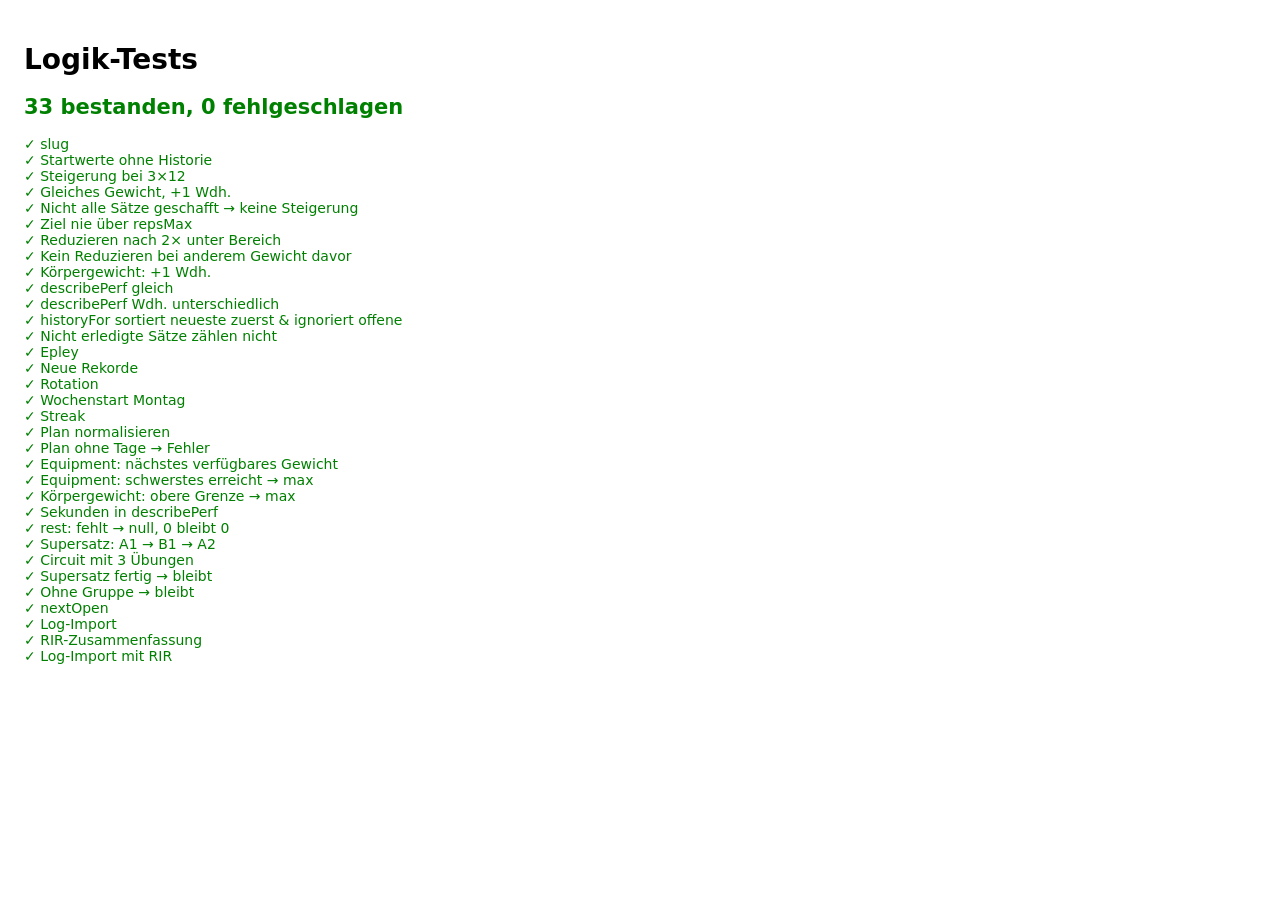
==== tests/tests.html @ 83043b95 "Neues Design (Titan/Racing Green, SF Pro Semibold) und RIR pro Satz - Trainings-Screen mit Fortschri" ====
<!doctype html>
<html lang="de">
<head><meta charset="utf-8"><title>Logik-Tests</title>
<style>body{font:14px system-ui;padding:16px}.ok{color:green}.fail{color:#c00;font-weight:bold}</style></head>
<body>
<h1>Logik-Tests</h1>
<div id="out"></div>
<script type="module">
import * as L from '../js/logic.js';
const out = document.getElementById('out');
let pass = 0, fail = 0;
function t(name, fn) {
  try { fn(); pass++; out.insertAdjacentHTML('beforeend', `<div class="ok">✓ ${name}</div>`); }
  catch (e) { fail++; out.insertAdjacentHTML('beforeend', `<div class="fail">✗ ${name}: ${e.message}</div>`); }
}
const eq = (a, b) => { if (JSON.stringify(a) !== JSON.stringify(b)) throw new Error(`erwartet ${JSON.stringify(b)}, war ${JSON.stringify(a)}`); };
const cfg = { key: 'bank', name: 'Bank', type: 'weight', sets: 3, repsMin: 8, repsMax: 12, weight: 50, increment: 2.5, rest: 90 };
const perf = (w, reps) => ({ sets: reps.map((r) => ({ weight: w, reps: r, done: true })) });
const ses = (t, dayId, exs, planName = 'P') => ({ id: String(t), startedAt: t, endedAt: t + 1, dayId, planName, exercises: exs });

t('slug', () => eq(L.slug('Bankdrücken (Kurzhantel)'), 'bankdrucken-kurzhantel'));
t('Startwerte ohne Historie', () => { const s = L.suggest(cfg, []); eq([s.weight, s.reps, s.status], [50, 8, 'new']); });
t('Steigerung bei 3×12', () => { const s = L.suggest(cfg, [perf(60, [12, 12, 12])]); eq([s.weight, s.reps, s.status], [62.5, 8, 'up']); });
t('Gleiches Gewicht, +1 Wdh.', () => { const s = L.suggest(cfg, [perf(60, [10, 9, 9])]); eq([s.weight, s.reps, s.status], [60, 10, 'same']); });
t('Nicht alle Sätze geschafft → keine Steigerung', () => { const s = L.suggest(cfg, [perf(60, [12, 12])]); eq(s.status, 'same'); });
t('Ziel nie über repsMax', () => { const s = L.suggest(cfg, [perf(60, [12, 12, 11])]); eq(s.reps, 12); });
t('Reduzieren nach 2× unter Bereich', () => { const s = L.suggest(cfg, [perf(60, [7, 6, 6]), perf(60, [7, 7, 6])]); eq([s.status, s.lighter], ['down', 57.5]); });
t('Kein Reduzieren bei anderem Gewicht davor', () => { const s = L.suggest(cfg, [perf(60, [7, 6, 6]), perf(57.5, [7, 7, 6])]); eq(s.status, 'same'); });
t('Körpergewicht: +1 Wdh.', () => { const s = L.suggest({ ...cfg, type: 'bodyweight' }, [perf(0, [10, 8, 8])]); eq([s.weight, s.reps], [0, 9]); });
t('describePerf gleich', () => eq(L.describePerf(perf(60, [10, 10, 10])), '3 × 10 · 60 kg'));
t('describePerf Wdh. unterschiedlich', () => eq(L.describePerf(perf(62.5, [10, 9, 8])), '10 / 9 / 8 · 62,5 kg'));
t('historyFor sortiert neueste zuerst & ignoriert offene', () => {
  const ss = [ses(1, 'A', [{ key: 'bank', ...perf(50, [8]) }]), ses(3, 'A', [{ key: 'bank', ...perf(55, [8]) }]), { ...ses(5, 'A', [{ key: 'bank', ...perf(99, [8]) }]), endedAt: null }];
  eq(L.historyFor(ss, 'bank').map((h) => h.sets[0].weight), [55, 50]);
});
t('Nicht erledigte Sätze zählen nicht', () => { const p = { sets: [{ weight: 60, reps: 12, done: true }, { weight: 100, reps: 12, done: false }] }; eq(L.topWeight(p), 60); });
t('Epley', () => eq(Math.round(L.epley(100, 10)), 133));
t('Neue Rekorde', () => {
  const prev = [ses(1, 'A', [{ key: 'bank', name: 'Bank', ...perf(60, [10]) }])];
  const cur = ses(2, 'A', [{ key: 'bank', name: 'Bank', ...perf(62.5, [8]) }]);
  eq(L.newRecords(cur, prev).length, 1);
  eq(L.newRecords(prev[0], []).length, 0);
});
t('Rotation', () => {
  const plan = { name: 'P', days: [{ id: 'A' }, { id: 'B' }, { id: 'C' }] };
  eq(L.nextDay(plan, []).id, 'A');
  eq(L.nextDay(plan, [ses(1, 'A', []), ses(2, 'B', [])]).id, 'C');
  eq(L.nextDay(plan, [ses(1, 'C', [])]).id, 'A');
});
t('Wochenstart Montag', () => { const d = new Date(L.weekStart(new Date(2026, 10, 26).getTime())); eq([d.getDay(), d.getDate()], [1, 23]); });
t('Streak', () => {
  const now = new Date(2026, 10, 25).getTime(), wk = 7 * 864e5;
  eq(L.streak([ses(now - wk, 'A', []), ses(now - 2 * wk, 'A', [])], now), 2);
  eq(L.streak([ses(now, 'A', []), ses(now - wk, 'A', [])], now), 2);
  eq(L.streak([ses(now - 3 * wk, 'A', [])], now), 0);
});
t('Plan normalisieren', () => {
  const p = L.normalizePlan({ days: [{ name: 'X', exercises: [{ name: 'Klimmzüge', type: 'bodyweight', reps: 8 }] }] });
  eq([p.days[0].id, p.days[0].exercises[0].key, p.days[0].exercises[0].repsMax, p.days[0].exercises[0].type], ['A', 'klimmzuge', 8, 'bodyweight']);
});
t('Plan ohne Tage → Fehler', () => { let ok = false; try { L.normalizePlan({}); } catch { ok = true; } eq(ok, true); });

t('Equipment: nächstes verfügbares Gewicht', () => { const c = { ...cfg, weights: [7.5, 12.5, 15] }; const s = L.suggest(c, [perf(7.5, [12, 12, 12])]); eq([s.weight, s.status], [12.5, 'up']); });
t('Equipment: schwerstes erreicht → max', () => { const c = { ...cfg, weights: [7.5, 12.5, 15] }; const s = L.suggest(c, [perf(15, [12, 12, 12])]); eq([s.weight, s.reps, s.status], [15, 12, 'max']); });
t('Körpergewicht: obere Grenze → max', () => { const s = L.suggest({ ...cfg, type: 'bodyweight', repsMax: 6 }, [perf(0, [6, 6, 6])]); eq(s.status, 'max'); });
t('Sekunden in describePerf', () => eq(L.describePerf(perf(0, [45, 45, 45]), 'bodyweight', 'sec'), '3 × 45 s · Körpergew.'));
t('rest: fehlt → null, 0 bleibt 0', () => {
  const p = L.normalizePlan({ days: [{ exercises: [{ name: 'X' }, { name: 'Y', rest: 0 }] }] });
  eq([p.days[0].exercises[0].rest, p.days[0].exercises[1].rest], [null, 0]);
});
const mk = (g, n, doneN = 0) => ({ group: g, sets: Array.from({ length: n }, (_, i) => ({ done: i < doneN })) });
t('Supersatz: A1 → B1 → A2', () => {
  eq(L.supersetNext([mk('A', 3, 1), mk('A', 3, 0)], 0), 1);
  eq(L.supersetNext([mk('A', 3, 1), mk('A', 3, 1)], 1), 0);
});
t('Circuit mit 3 Übungen', () => {
  eq(L.supersetNext([mk('C', 3, 1), mk('C', 3, 1), mk('C', 3, 0)], 1), 2);
  eq(L.supersetNext([mk('C', 3, 1), mk('C', 3, 1), mk('C', 3, 1)], 2), 0);
});
t('Supersatz fertig → bleibt', () => eq(L.supersetNext([mk('A', 2, 2), mk('A', 2, 2), mk('', 3)], 1), 1));
t('Ohne Gruppe → bleibt', () => eq(L.supersetNext([mk('', 3, 1), mk('', 3)], 0), 0));
t('nextOpen', () => {
  eq(L.nextOpen([mk('', 2, 2), mk('', 2, 2), mk('', 2, 0)], 0), 2);
  eq(L.nextOpen([mk('', 2, 0), mk('', 2, 2)], 1), 0);
  eq(L.nextOpen([mk('', 2, 2)], 0), -1);
});
t('Log-Import', () => {
  const plan = L.normalizePlan({ name: 'P', days: [{ id: 'Mo', name: 'Montag', exercises: [{ name: 'Prone Cobra', type: 'bodyweight', unit: 'sec', reps: 45 }] }] });
  const h = L.normalizeHistory([{ date: '2026-11-23T18:00:00', dayId: 'Mo', durationMin: 35, exercises: [{ name: 'Prone Cobra', weight: 0, sets: [45, 45] }] }], plan);
  eq([h[0].dayName, h[0].exercises[0].unit, h[0].exercises[0].sets.length, h[0].endedAt - h[0].startedAt], ['Montag', 'sec', 2, 35 * 60000]);
});

t('RIR-Zusammenfassung', () => {
  eq(L.rirSummary({ sets: [{ done: true, rir: 1 }, { done: true, rir: 2 }, { done: true, rir: 2 }] }), 'RIR 1–2');
  eq(L.rirSummary({ sets: [{ done: true, rir: 4 }] }), 'RIR 4+');
  eq(L.rirSummary({ sets: [{ done: true, rir: '1–2' }, { done: true, rir: '1–2' }] }), 'RIR 1–2');
  eq(L.rirSummary({ sets: [{ done: true }] }), '');
});
t('Log-Import mit RIR', () => {
  const plan = L.normalizePlan({ days: [{ id: 'A', exercises: [{ name: 'X' }] }] });
  const h = L.normalizeHistory([{ date: '2026-11-18T18:00:00', dayId: 'A', exercises: [{ name: 'X', weight: 10, rir: '1–2', sets: [8, { reps: 7, rir: 0 }] }] }], plan);
  eq(h[0].exercises[0].sets.map((s) => s.rir), ['1–2', 0]);
});

out.insertAdjacentHTML('afterbegin', `<h2 id="summary" class="${fail ? 'fail' : 'ok'}">${pass} bestanden, ${fail} fehlgeschlagen</h2>`);
</script>
</body>
</html>
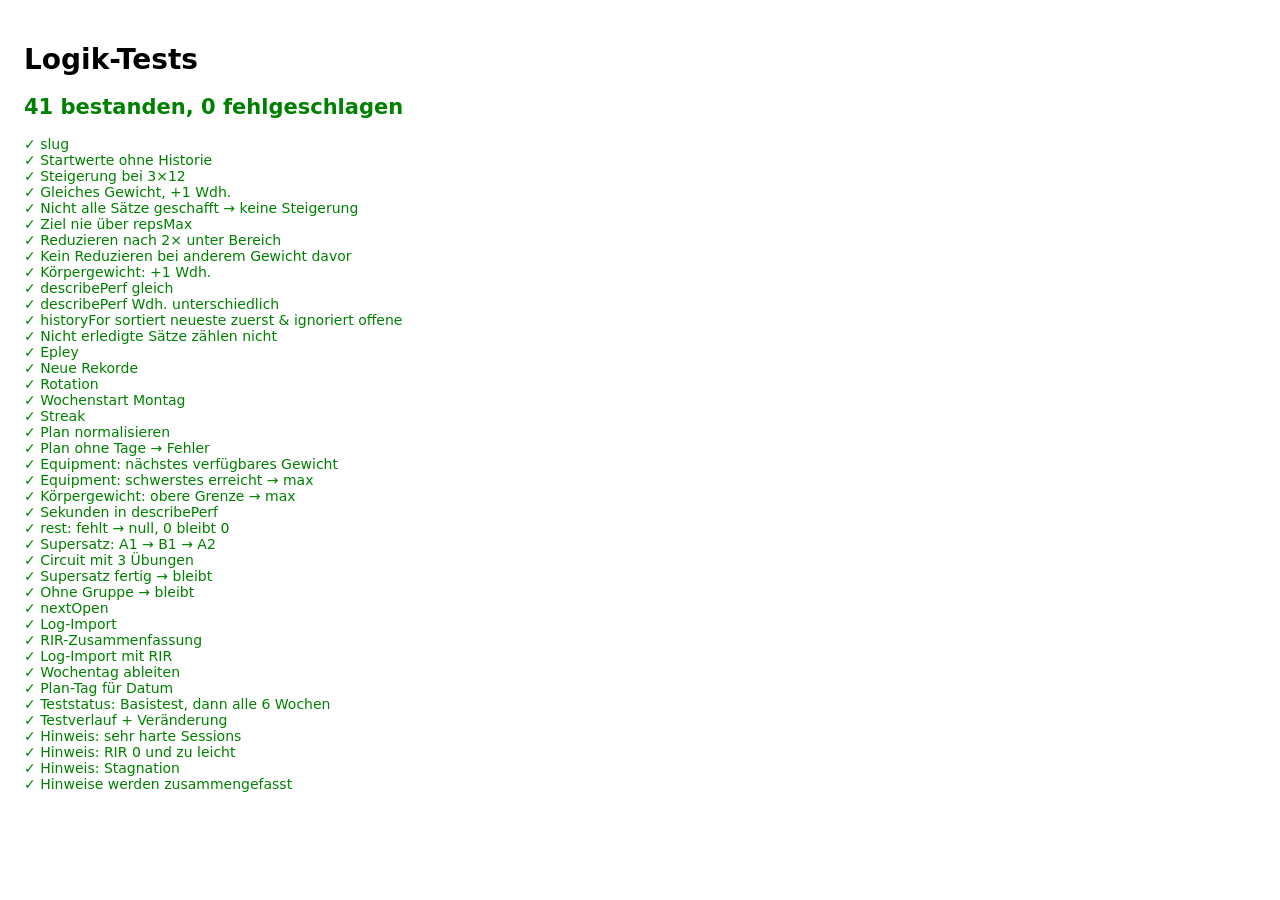
==== commit e940caa7: "Startbildschirm mit Wochenansicht, RPE-Feedback, Hinweise, Leistungstests, Claude-Review - Woche obe" ====
--- a/tests/tests.html
+++ b/tests/tests.html
@@ -102,6 +102,52 @@
   eq(h[0].exercises[0].sets.map((s) => s.rir), ['1–2', 0]);
 });
 
+t('Wochentag ableiten', () => {
+  eq([L.inferWeekday({ id: 'Mo' }), L.inferWeekday({ id: 'X', name: 'Mittwoch – Beine' }), L.inferWeekday({ id: 'A', name: 'Tag A' }), L.inferWeekday({ weekday: 5 })], [1, 3, null, 5]);
+});
+t('Plan-Tag für Datum', () => {
+  const plan = L.normalizePlan({ days: [{ id: 'Mo', exercises: [{ name: 'X' }] }, { id: 'Fr', exercises: [{ name: 'Y' }] }] });
+  eq([L.planDayFor(plan, new Date(2026, 10, 23).getTime())?.id, L.planDayFor(plan, new Date(2026, 10, 24).getTime()), L.planDayFor(plan, new Date(2026, 10, 27).getTime())?.id], ['Mo', null, 'Fr']);
+});
+t('Teststatus: Basistest, dann alle 6 Wochen', () => {
+  const plan = L.normalizePlan({ tests: { everyWeeks: 6, items: [{ name: 'Max. Pull-ups' }] }, days: [{ exercises: [{ name: 'X' }] }] });
+  const now = new Date(2026, 10, 23).getTime(), wk = 7 * 864e5;
+  eq(L.testStatus(plan, [], now).baseline, true);
+  const t1 = { kind: 'test', startedAt: now - 2 * wk, endedAt: 1, results: [] };
+  eq([L.testStatus(plan, [t1], now).due, L.testStatus(plan, [t1], now).weeksLeft], [false, 4]);
+  eq(L.testStatus(plan, [t1], now + 4 * wk + 1).due, true);
+});
+t('Testverlauf + Veränderung', () => {
+  const ss = [{ kind: 'test', startedAt: 1, endedAt: 1, results: [{ id: 'a', value: 600 }] }, { kind: 'test', startedAt: 2, endedAt: 2, results: [{ id: 'a', value: 540 }] }];
+  const h = L.testHistory(ss, 'a');
+  eq(h.map((x) => x.value), [540, 600]);
+  eq(L.testDelta({ type: 'time', lowerIsBetter: true }, h), { text: '−1:00', better: true });
+  eq(L.testDelta({ type: 'reps', lowerIsBetter: false }, [{ value: 12 }, { value: 10 }]), { text: '+2', better: true });
+});
+t('Hinweis: sehr harte Sessions', () => {
+  const s = (t, rpe) => ({ id: String(t), startedAt: t, endedAt: t + 1, rpe, exercises: [] });
+  eq(L.insights(null, [s(3, 9), s(2, 10), s(1, 6)])[0].level, 'warn');
+  eq(L.insights(null, [s(3, 7), s(2, 7), s(1, 6)]).length, 0);
+});
+t('Hinweis: RIR 0 und zu leicht', () => {
+  const ex = (rirs) => [{ key: 'x', name: 'Rows', sets: rirs.map((r) => ({ weight: 15, reps: 10, rir: r, done: true })) }];
+  const ss = [{ id: 'b', startedAt: 2, endedAt: 3, exercises: ex([0, 0, 0]) }];
+  eq(L.insights(null, ss)[0].text.startsWith('Rows: alle Sätze am Limit'), true);
+  const easy = [{ id: 'b', startedAt: 2, endedAt: 3, exercises: ex([3, 4]) }, { id: 'a', startedAt: 1, endedAt: 2, exercises: ex([3, 3]) }];
+  eq(L.insights(null, easy)[0].level, 'good');
+});
+t('Hinweis: Stagnation', () => {
+  const p = (t, reps) => ({ id: String(t), startedAt: t, endedAt: t + 1, exercises: [{ key: 'x', name: 'Rows', sets: [{ weight: 15, reps, done: true }] }] });
+  eq(L.insights(null, [p(4, 10), p(3, 10), p(2, 9), p(1, 12)]).some((i) => i.text.includes('stagniert')), true);
+  eq(L.insights(null, [p(4, 13), p(3, 10), p(2, 9), p(1, 12)]).some((i) => i.text.includes('stagniert')), false);
+});
+
+t('Hinweise werden zusammengefasst', () => {
+  const ex = (k) => ({ key: k, name: k, sets: [0, 0].map((r) => ({ weight: 10, reps: 8, rir: r, done: true })) });
+  const r = L.insights(null, [{ id: 'a', startedAt: 1, endedAt: 2, exercises: [ex('A'), ex('B'), ex('C')] }]);
+  eq([r.length, r[0].text.startsWith('3 Übungen zuletzt komplett am Limit')], [1, true]);
+});
+
 out.insertAdjacentHTML('afterbegin', `<h2 id="summary" class="${fail ? 'fail' : 'ok'}">${pass} bestanden, ${fail} fehlgeschlagen</h2>`);
 </script>
 </body>
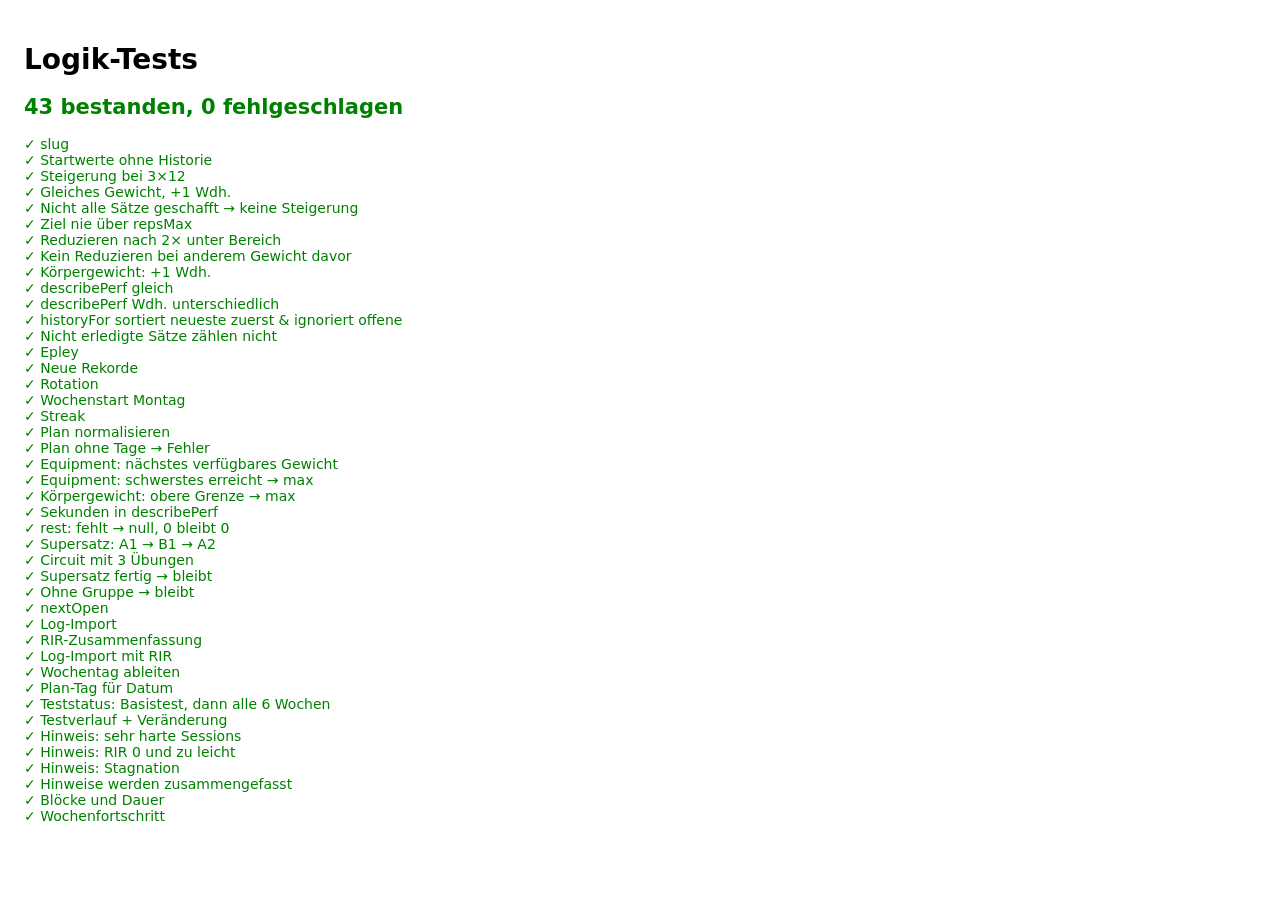
==== commit eaf8cd7b: "Startbildschirm im neuen Stil, Liquid-Glass-Leiste, Monatskalender, Plan v3, MAX-Tests - Kopf mit Wo" ====
--- a/tests/tests.html
+++ b/tests/tests.html
@@ -148,6 +148,18 @@
   eq([r.length, r[0].text.startsWith('3 Übungen zuletzt komplett am Limit')], [1, true]);
 });
 
+t('Blöcke und Dauer', () => {
+  const plan = L.normalizePlan({ days: [{ id: 'Mo', note: 'WU', exercises: [{ name: 'A', group: 'X', sets: 3, reps: 10, rest: 0 }, { name: 'B', group: 'X', sets: 3, reps: 10, rest: 60 }, { name: 'C', sets: 2, reps: 10 }] }] });
+  eq(L.blocks(plan.days[0]).map((b) => b.items.length), [2, 1]);
+  eq(L.estimateMinutes(plan.days[0]) > 5, true);
+});
+t('Wochenfortschritt', () => {
+  const plan = L.normalizePlan({ days: [{ id: 'Mo', exercises: [{ name: 'A' }] }, { id: 'Mi', exercises: [{ name: 'B' }] }] });
+  const now = new Date(2026, 10, 25, 12).getTime();
+  const s = (d) => ({ startedAt: new Date(2026, 10, d, 18).getTime(), endedAt: 1 });
+  eq(L.weekProgress(plan, [s(23), s(23), s(18)], now), { planned: 2, done: 1 });
+});
+
 out.insertAdjacentHTML('afterbegin', `<h2 id="summary" class="${fail ? 'fail' : 'ok'}">${pass} bestanden, ${fail} fehlgeschlagen</h2>`);
 </script>
 </body>
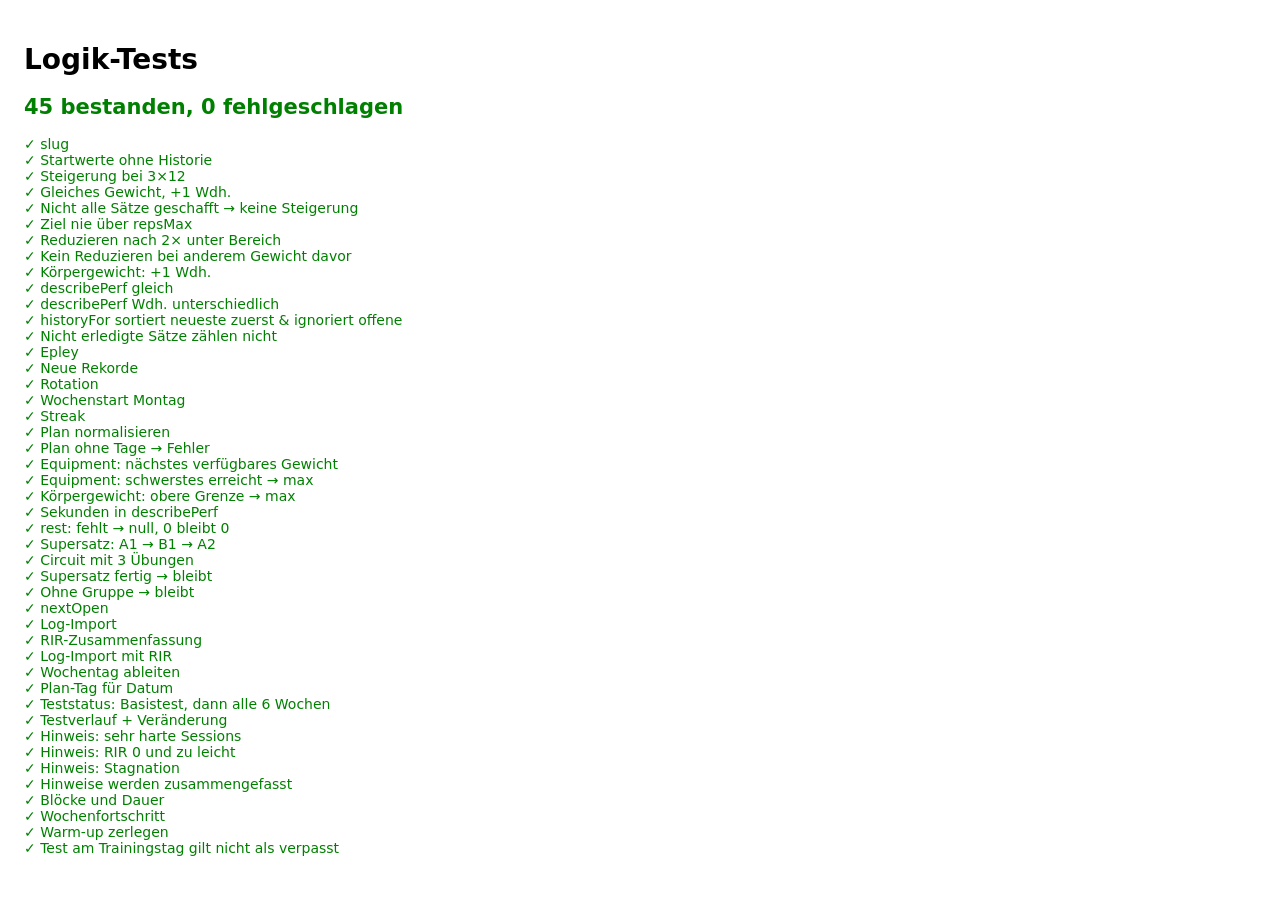
==== commit dc69b112: "Warm-up als Liste, Leistungstest ersetzt das Workout des Tages Co-Authored-By: Claude Opus 5.5 <nore" ====
--- a/tests/tests.html
+++ b/tests/tests.html
@@ -160,6 +160,18 @@
   eq(L.weekProgress(plan, [s(23), s(23), s(18)], now), { planned: 2, done: 1 });
 });
 
+t('Warm-up zerlegen', () => {
+  eq(L.parseWarmup('4–5 Min.: Air Squats, Reverse Lunges / lockere Chin-ups'), { duration: '4–5 Min.', items: ['Air Squats', 'Reverse Lunges', 'Lockere Chin-ups'] });
+  eq(L.parseWarmup('Ca. 4 Min. kurzes Ganzkörper-Warm-up'), { duration: '', items: ['Ca. 4 Min. kurzes Ganzkörper-Warm-up'] });
+});
+t('Test am Trainingstag gilt nicht als verpasst', () => {
+  const plan = L.normalizePlan({ days: [{ id: 'Mo', exercises: [{ name: 'A' }] }] });
+  const now = new Date(2026, 10, 25, 12).getTime();
+  const test = { kind: 'test', startedAt: new Date(2026, 10, 23, 18).getTime(), endedAt: 1, results: [], exercises: [] };
+  eq(L.insights(plan, [test], now).some((i) => i.text.includes('geplante Einheit')), false);
+  eq(L.insights(plan, [], now).some((i) => i.text.includes('geplante Einheit')), true);
+});
+
 out.insertAdjacentHTML('afterbegin', `<h2 id="summary" class="${fail ? 'fail' : 'ok'}">${pass} bestanden, ${fail} fehlgeschlagen</h2>`);
 </script>
 </body>
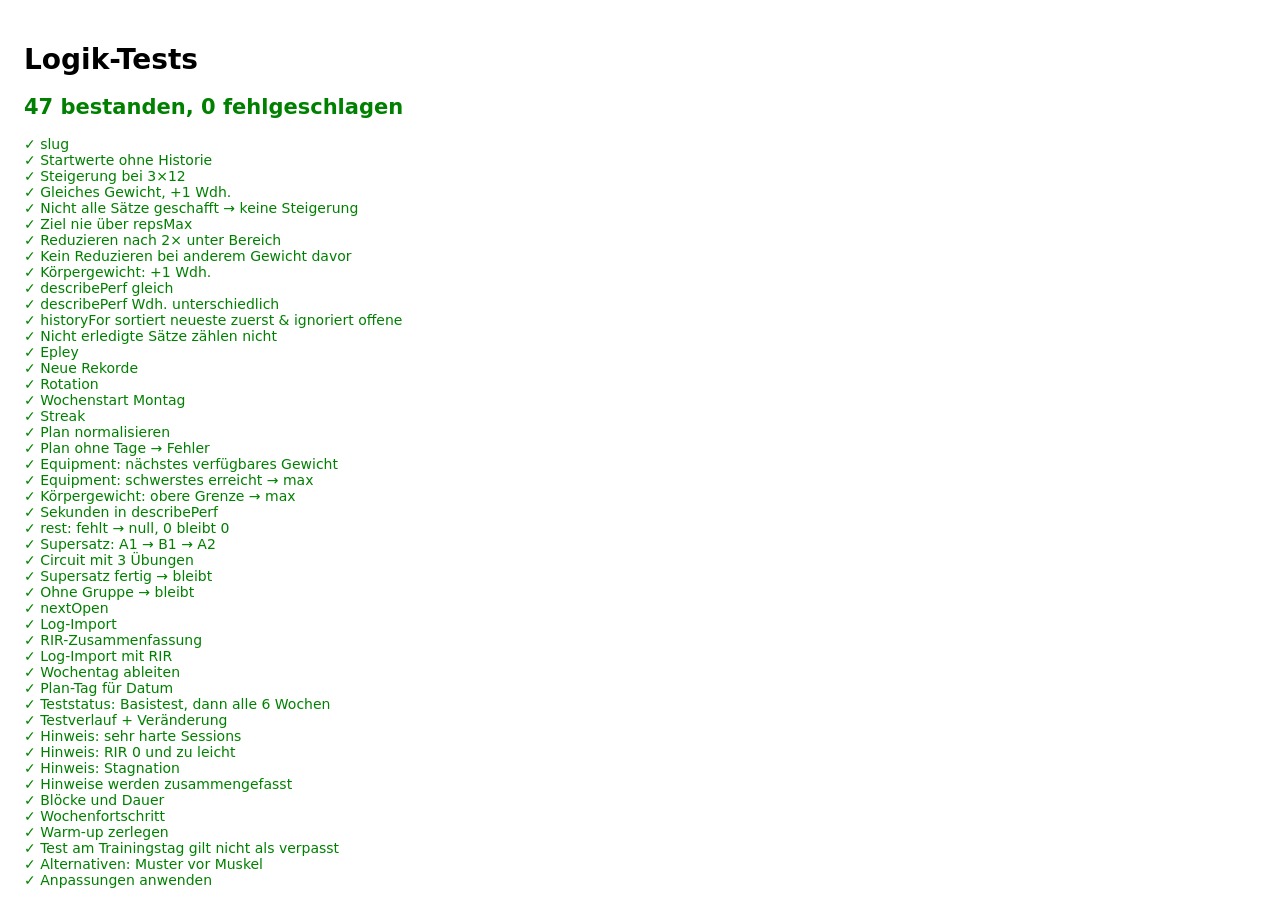
==== commit 4a5cb893: "Übungsbibliothek, Übungen tauschen/hinzufügen/entfernen, Planarchiv, Plan v4 - plans/library.json mi" ====
--- a/tests/tests.html
+++ b/tests/tests.html
@@ -172,6 +172,24 @@
   eq(L.insights(plan, [], now).some((i) => i.text.includes('geplante Einheit')), true);
 });
 
+const LIB = L.normalizeLibrary({ exercises: [
+  { name: 'DB Curls', muscles: ['Bizeps'], patterns: ['biceps'], repsMin: 10, repsMax: 15, weight: 7.5 },
+  { name: 'Hammer Curls', muscles: ['Bizeps', 'Unterarme'], patterns: ['biceps'], repsMin: 10, repsMax: 15, weight: 7.5 },
+  { name: 'Chin-ups', muscles: ['Rücken', 'Bizeps'], patterns: ['v-pull'], type: 'bodyweight' },
+  { name: 'Plank', muscles: ['Core'], patterns: ['core-anti'], unit: 'sec', repsMin: 30, repsMax: 60 },
+] });
+t('Alternativen: Muster vor Muskel', () => {
+  eq(L.alternativesFor('db-curls', LIB).map((x) => x.key), ['hammer-curls', 'chin-ups']);
+});
+t('Anpassungen anwenden', () => {
+  const plan = L.normalizePlan({ days: [{ id: 'Mi', exercises: [{ name: 'DB Curls', sets: 2, group: 'A', rest: 0 }, { name: 'Bird Dogs' }] }] });
+  const p2 = L.applyEdits(plan, { Mi: { replace: { 'db-curls': 'hammer-curls' }, remove: ['bird-dogs'], add: ['plank'] } }, LIB);
+  const ex = p2.days[0].exercises;
+  eq(ex.map((e) => e.key), ['hammer-curls', 'plank']);
+  eq([ex[0].sets, ex[0].group, ex[0].rest, ex[0].swappedFrom, ex[1].unit], [2, 'A', 0, 'db-curls', 'sec']);
+  eq(plan.days[0].exercises.length, 2);
+});
+
 out.insertAdjacentHTML('afterbegin', `<h2 id="summary" class="${fail ? 'fail' : 'ok'}">${pass} bestanden, ${fail} fehlgeschlagen</h2>`);
 </script>
 </body>
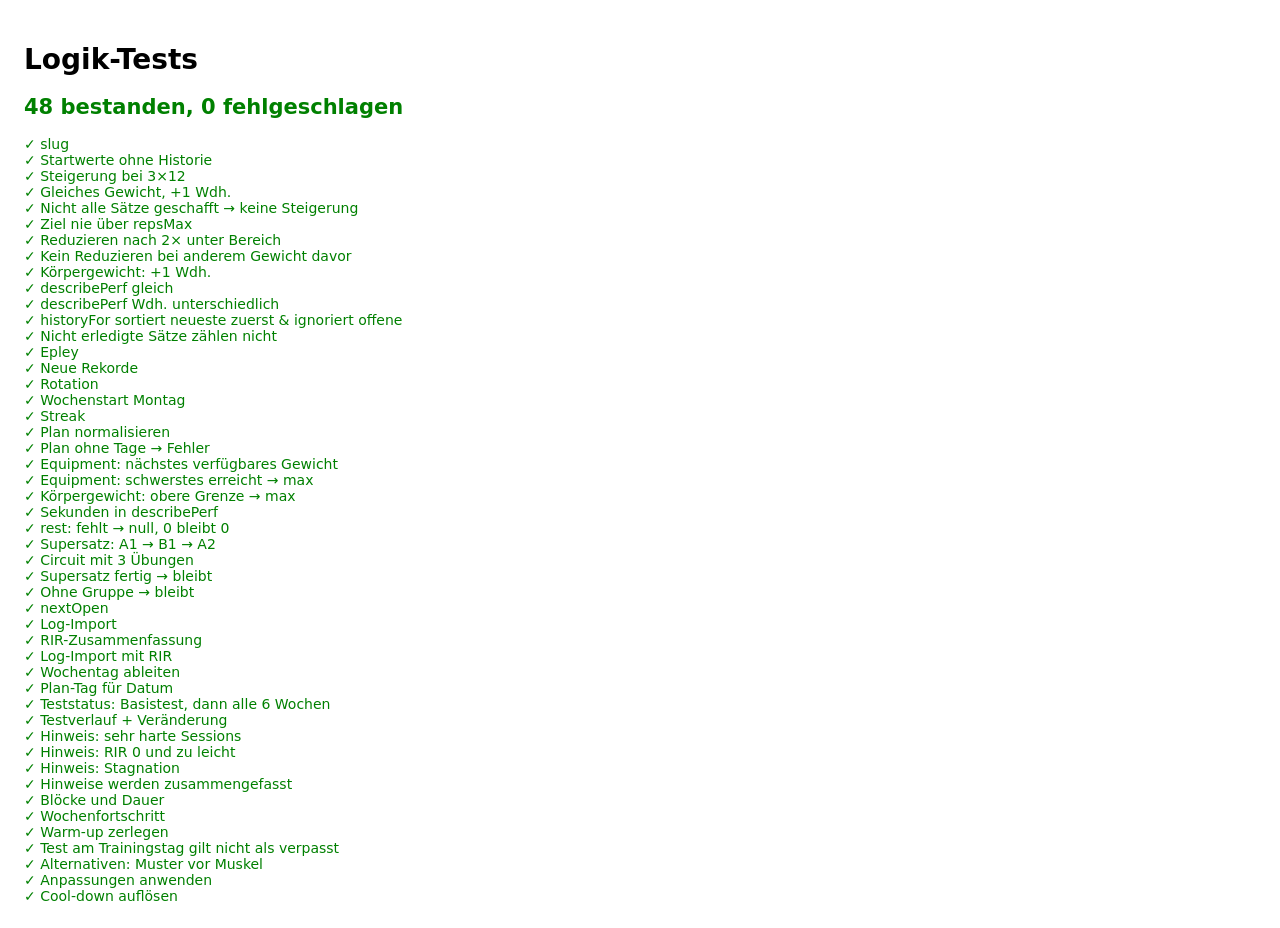
==== commit b7313145: "Geführtes Cool-down mit Auswahl, Mittwoch mit Bein/Arm-Supersätzen (Plan v5) - Zwei Cool-down-Routin" ====
--- a/tests/tests.html
+++ b/tests/tests.html
@@ -190,6 +190,13 @@
   eq(plan.days[0].exercises.length, 2);
 });
 
+t('Cool-down auflösen', () => {
+  const plan = L.normalizePlan({ cooldowns: [{ name: 'Test', items: [{ name: 'WGS', sec: 30, sides: true }, { name: 'Squat Hold', sec: 60 }] }], days: [{ exercises: [{ name: 'X' }] }] });
+  const c = L.expandCooldown(plan.cooldowns[0]);
+  eq([plan.cooldowns[0].id, c.steps.map((x) => x.name), c.total], ['test', ['WGS links', 'WGS rechts', 'Squat Hold'], 120]);
+  eq(L.normalizePlan({ days: [{ exercises: [{ name: 'X' }] }] }).cooldowns, []);
+});
+
 out.insertAdjacentHTML('afterbegin', `<h2 id="summary" class="${fail ? 'fail' : 'ok'}">${pass} bestanden, ${fail} fehlgeschlagen</h2>`);
 </script>
 </body>
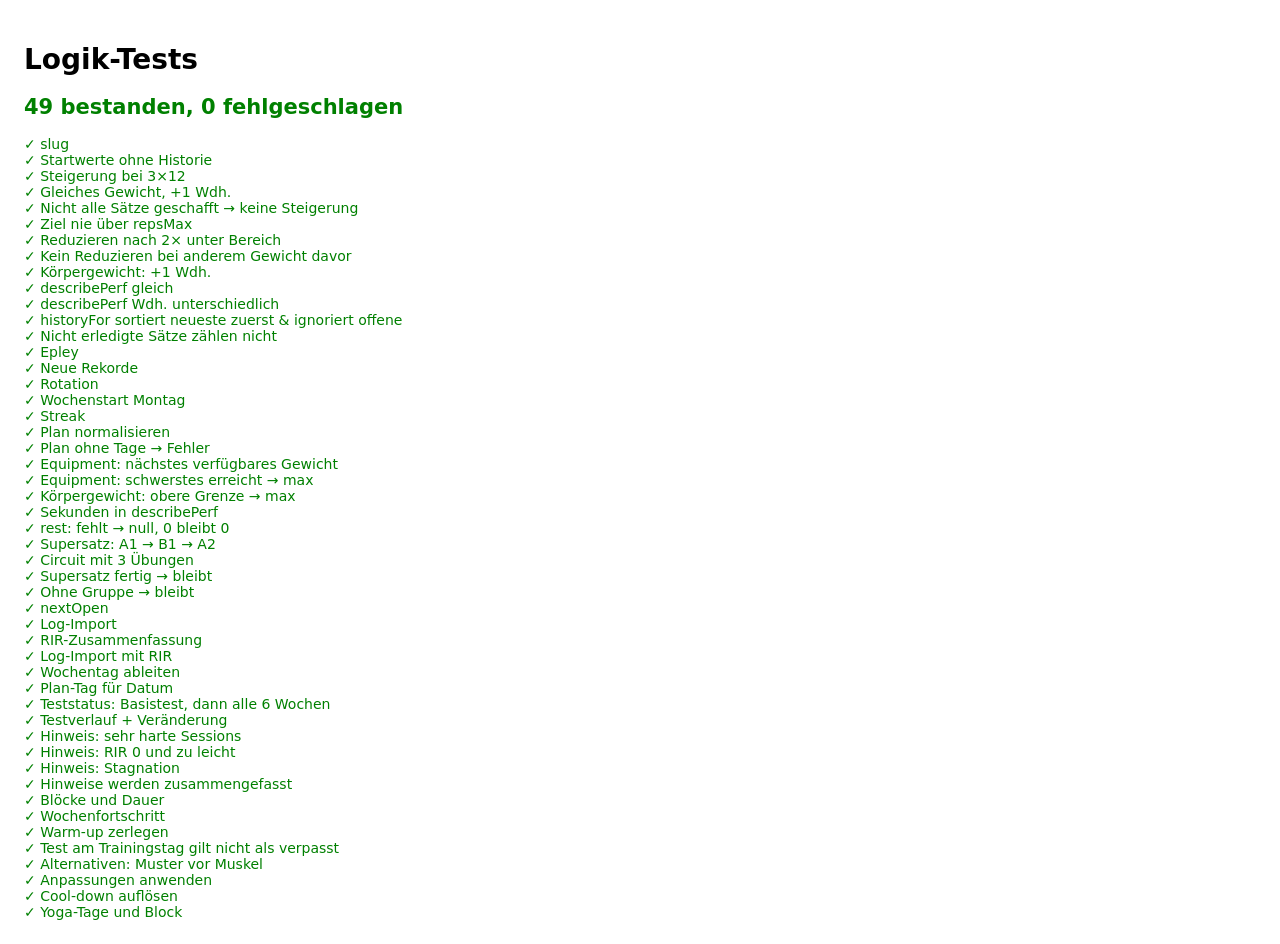
==== commit 5be6ac72: "Plan v6: neuer Mittwoch und Freitag, Yoga-Tage, 8-Wochen-Block, Tests alle 8 Wochen - Mittwoch Legs " ====
--- a/tests/tests.html
+++ b/tests/tests.html
@@ -197,6 +197,16 @@
   eq(L.normalizePlan({ days: [{ exercises: [{ name: 'X' }] }] }).cooldowns, []);
 });
 
+t('Yoga-Tage und Block', () => {
+  const plan = L.normalizePlan({ block: { weeks: 8, start: '2026-11-25' }, activities: [{ weekday: 2, name: 'Yoga' }], days: [{ id: 'Mi', exercises: [{ name: 'X' }] }] });
+  eq(L.activityFor(plan, new Date(2026, 10, 24).getTime())?.name, 'Yoga');
+  eq(L.activityFor(plan, new Date(2026, 10, 25).getTime()), null);
+  eq(L.blockStatus(plan, new Date(2026, 10, 24, 12).getTime()).before, true);
+  eq(L.blockStatus(plan, new Date(2026, 11, 3, 12).getTime()).week, 2);
+  const yoga = { kind: 'activity', startedAt: new Date(2026, 10, 24, 18).getTime(), endedAt: 1 };
+  eq(L.weekProgress(plan, [yoga], new Date(2026, 10, 26).getTime()).done, 0);
+});
+
 out.insertAdjacentHTML('afterbegin', `<h2 id="summary" class="${fail ? 'fail' : 'ok'}">${pass} bestanden, ${fail} fehlgeschlagen</h2>`);
 </script>
 </body>
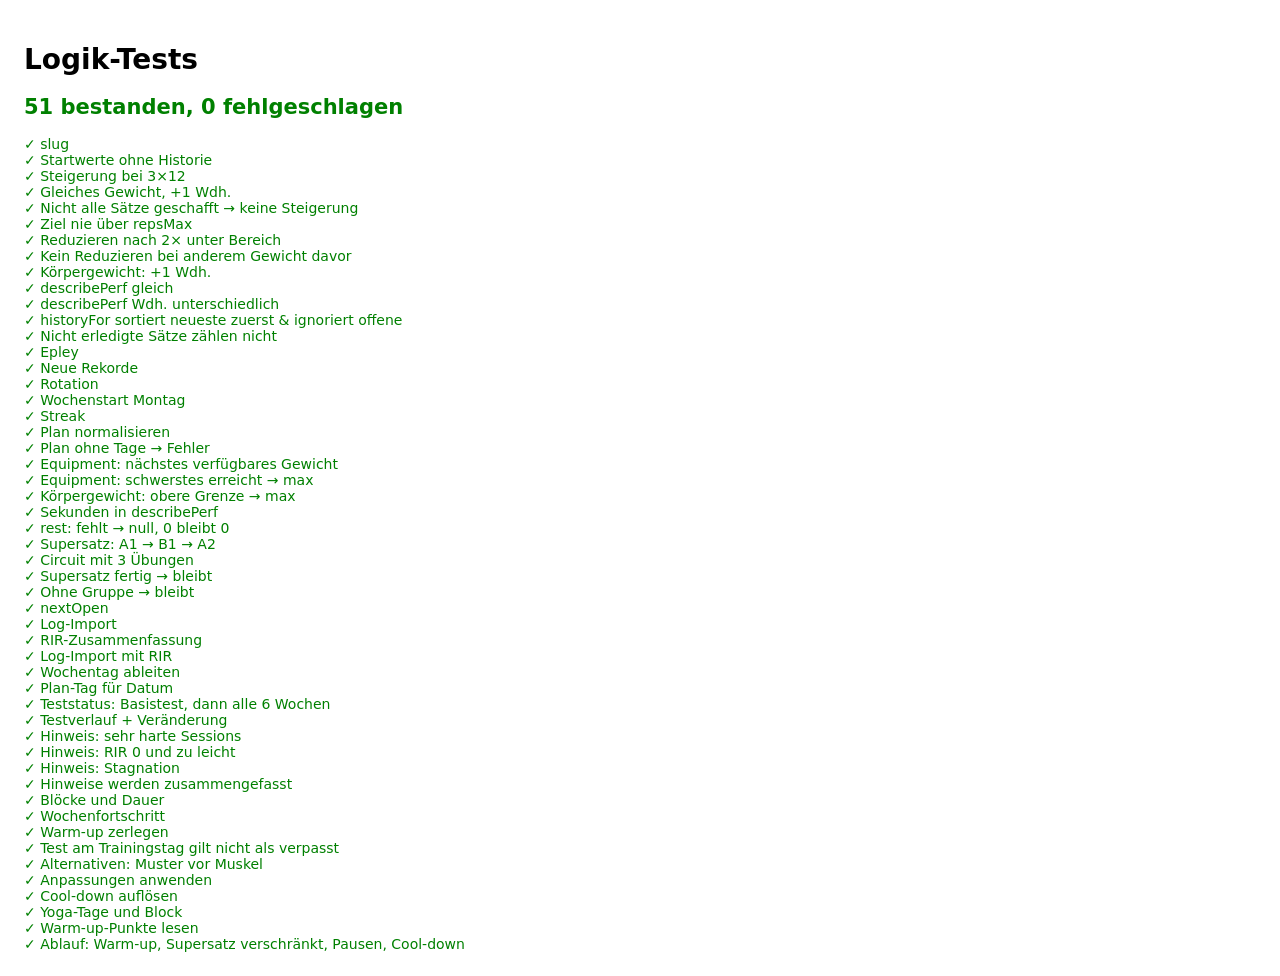
==== commit 05e82f93: "Geführter Workout-Ablauf Schritt für Schritt (v4.0) - Warm-up, jeder Satz, Pausen, Cool-down und Fee" ====
--- a/tests/tests.html
+++ b/tests/tests.html
@@ -207,6 +207,26 @@
   eq(L.weekProgress(plan, [yoga], new Date(2026, 10, 26).getTime()).done, 0);
 });
 
+t('Warm-up-Punkte lesen', () => {
+  eq(L.parseWarmupItem('30 Jumping Jacks'), { name: 'Jumping Jacks', reps: 30, sides: false });
+  eq(L.parseWarmupItem("World's Greatest Stretch dynamisch – 20 Sek. je Seite"), { name: "World's Greatest Stretch dynamisch", sec: 20, sides: true });
+  eq(L.parseWarmupItem('6 Reverse Lunges je Seite'), { name: 'Reverse Lunges', reps: 6, sides: true });
+  eq(L.parseWarmupItem('30 Sek. Jumping Jacks'), { name: 'Jumping Jacks', sec: 30, sides: false });
+});
+t('Ablauf: Warm-up, Supersatz verschränkt, Pausen, Cool-down', () => {
+  const f = L.buildFlow({
+    warmup: '30 Jumping Jacks, WGS – 20 Sek. je Seite',
+    exercises: [{ name: 'Chin', sets: 2, rest: 75 }, { name: 'Curl', group: 'B', sets: 2, rest: 0 }, { name: 'Tri', group: 'B', sets: 2, rest: 60 }, { name: 'Plank', sets: 1, rest: 0, unit: 'sec' }],
+    groupNames: { B: 'Arm-Superset' },
+    cooldown: { items: [{ name: 'Toe', sec: 30 }, { name: 'Chest', sec: 30, sides: true }] },
+  });
+  const sig = f.map((x) => x.type === 'set' ? `S${x.ex}.${x.set}` : x.type === 'rest' ? `R${x.sec}` : x.type === 'warm' ? `W${x.side ? x.side[0] : ''}` : x.type === 'cool' ? 'C' : 'F');
+  eq(sig.join(' '), 'W Wl Wr S0.0 R75 S0.1 R75 S1.0 S2.0 R60 S1.1 S2.1 R60 S3.0 C C C F');
+  const curl = f.find((x) => x.type === 'set' && x.ex === 1);
+  eq([curl.block, curl.round, curl.rounds], ['Arm-Superset', 1, 2]);
+  eq(f.find((x) => x.ex === 3).timed, true);
+});
+
 out.insertAdjacentHTML('afterbegin', `<h2 id="summary" class="${fail ? 'fail' : 'ok'}">${pass} bestanden, ${fail} fehlgeschlagen</h2>`);
 </script>
 </body>
